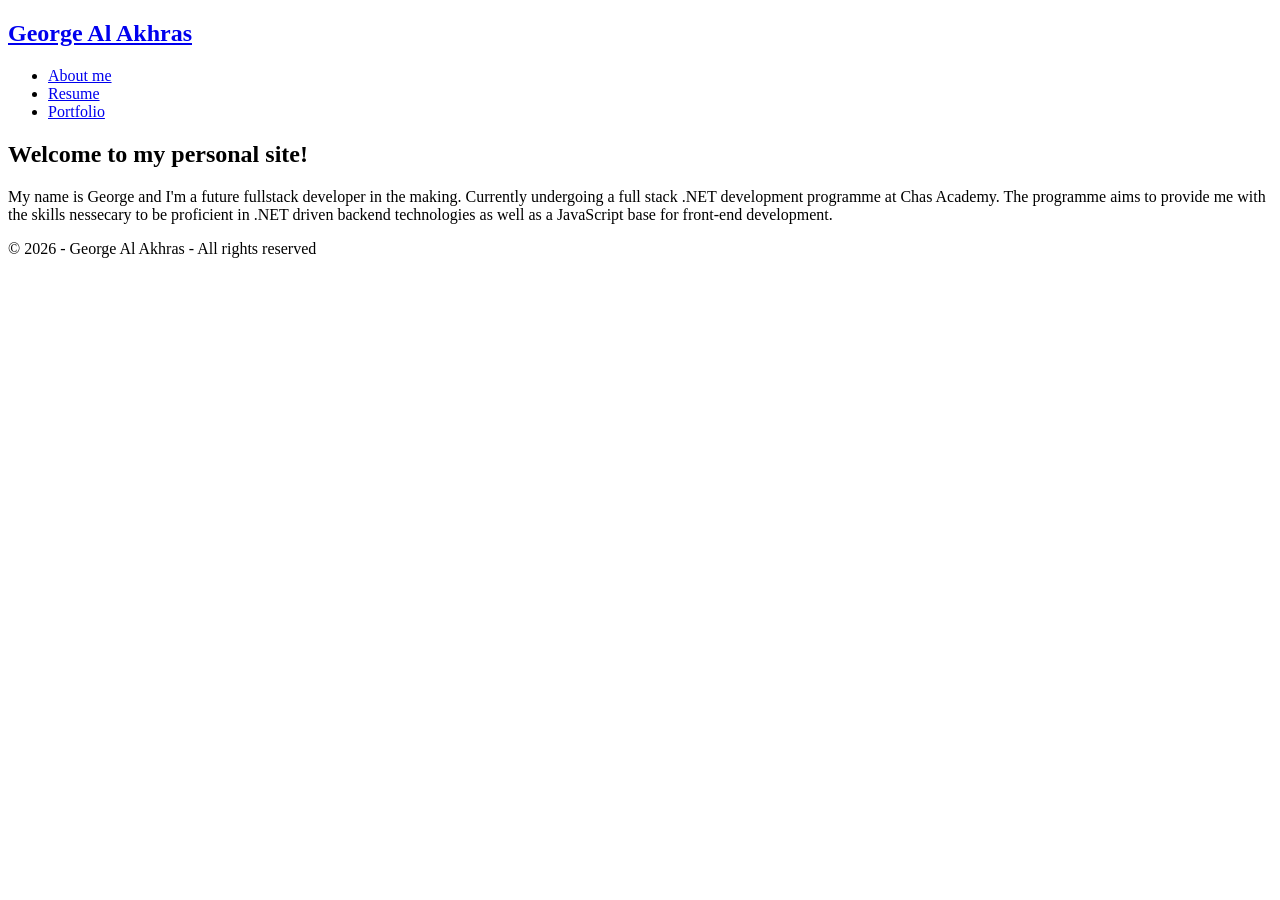
==== index.html @ b5c66d81 "init commit" ====
<!DOCTYPE html>
<html lang="en">
<head>
    <meta charset="UTF-8">
    <meta name="viewport" content="width=device-width, initial-scale=1.0">
    <title>George Al Akhras</title>
    <link rel="stylesheet" href="style.css">
</head>
<body>

    <nav>
        <div class = "nav-content">
            <h1 class ="site-title">
                <a href="index.html">George Al Akhras</a>
            </h1>
            <ul class ="nav-links">
                <li class ="nav-link">
                    <a href ="about.html">About me</a>
                </li>
                <li class ="nav-link">
                    <a href ="resume.html">Resume</a>
                </li>
                <li class ="nav-link">
                    <a href ="portfolio.html">Portfolio</a>
                </li>
            </ul>
        </div>
    </nav>
    
    <main>
        <section id="hero">
            <div class ="hero-content">
                <h2>Welcome to my personal site!</h2>
                <p>
                    My name is George and I'm a future fullstack developer in the making. Currently undergoing a full stack .NET development programme at Chas Academy. 
                    The programme aims to provide me with the skills nessecary to be proficient in .NET driven backend technologies as well as a JavaScript base for front-end development.
                </p>
            </div>
        </section>
    </main>


    <footer>&copy; 2026 - George Al Akhras - All rights reserved</footer>
</body>
</html>
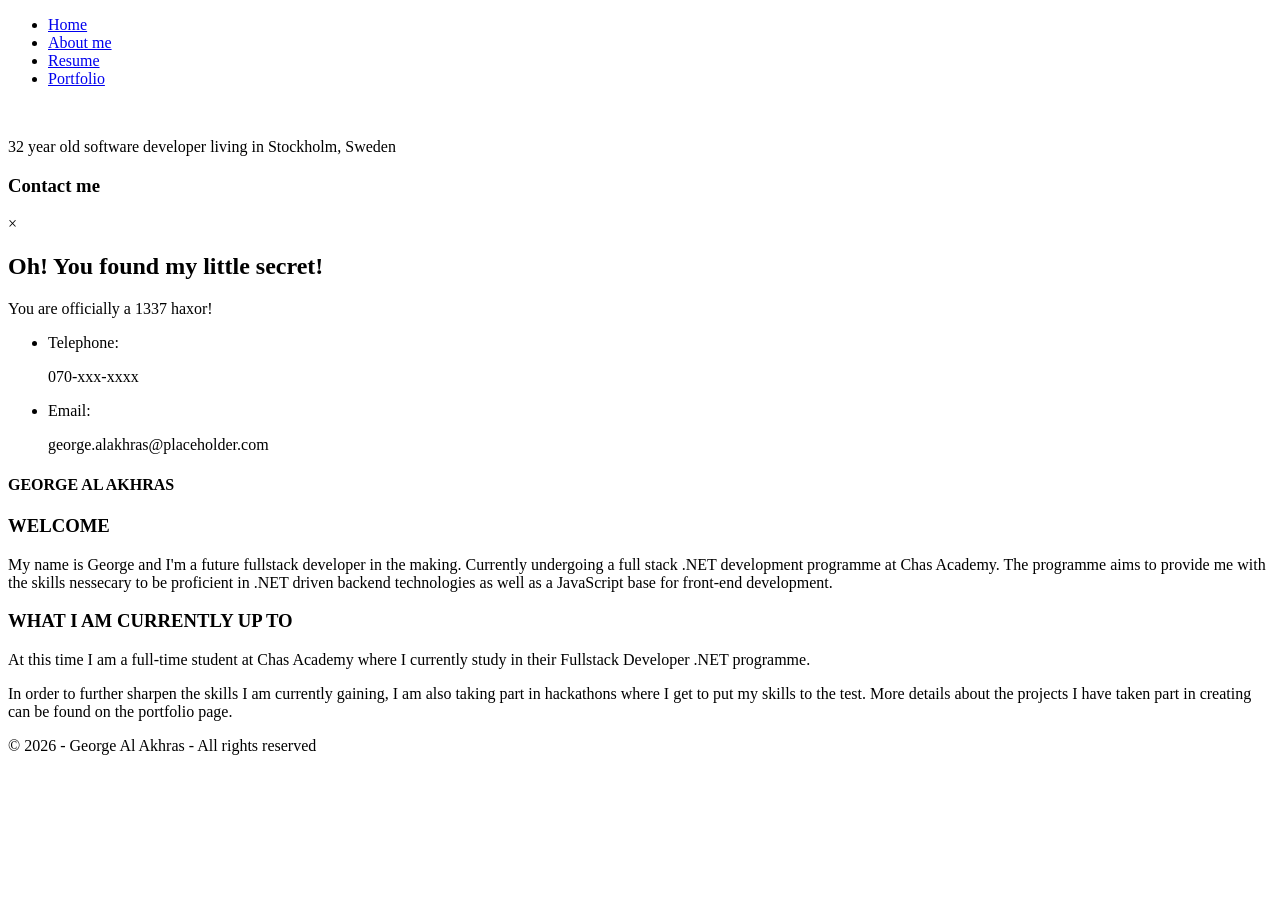
==== commit c90be9f4: "Finished site" ====
--- a/index.html
+++ b/index.html
@@ -5,15 +5,16 @@
     <meta name="viewport" content="width=device-width, initial-scale=1.0">
     <title>George Al Akhras</title>
     <link rel="stylesheet" href="style.css">
+    <script src="script.js" defer></script>
 </head>
 <body>
 
     <nav>
-        <div class = "nav-content">
-            <h1 class ="site-title">
-                <a href="index.html">George Al Akhras</a>
-            </h1>
+        <div class="nav-items">
             <ul class ="nav-links">
+                <li class="nav-link">
+                    <a class="active" href ="index.html">Home</a>
+                </li>
                 <li class ="nav-link">
                     <a href ="about.html">About me</a>
                 </li>
@@ -24,22 +25,83 @@
                     <a href ="portfolio.html">Portfolio</a>
                 </li>
             </ul>
+
         </div>
     </nav>
     
     <main>
-        <section id="hero">
-            <div class ="hero-content">
-                <h2>Welcome to my personal site!</h2>
-                <p>
+        <section>
+            <div class="resume-container">
+                <div class="sidebar">
+                    <div id="portrait">
+                        <img src="https://scontent-arn2-1.xx.fbcdn.net/v/t39.30808-6/266335736_10224789485701259_3052040500687613621_n.jpg?_nc_cat=104&ccb=1-7&_nc_sid=1d70fc&_nc_ohc=jvXuvKoGO4cQ7kNvwEnmtvx&_nc_oc=AdlWVHDaxX8MyIsXWINaOv7ymWr27-fhJhVCwHZp2dsbGXzo5fJmypEEJYO6T8FI29E&_nc_zt=23&_nc_ht=scontent-arn2-1.xx&_nc_gid=N2Yh1dSW2sP-V0uqYlZjdA&_nc_ss=8&oh=00_AfuckK5zJQ4NMOKRehBcFKVdHovN7cW7EbvjMg4N93OmQA&oe=69AA4E5C" alt="">
+                    </div>
+                    <p>32 year old software developer living in Stockholm, Sweden</p>
+                    <div class="sidebar-item">
+                        <div class="sidebar-title">
+                            <h3>Contact me</h3>
+                            <div id="easterModal" class="modal">
+                                <div class="modal-content">
+                                    <span id="close">&times;</span>
+                                    <h2>Oh! You found my little secret!</h2>
+                                    <p>You are officially a 1337 haxor!</p>
+                                </div>
+
+                            </div>
+                        </div>
+                        <div class="sidebar-content">
+                            <ul>
+                                <li>Telephone:
+                                    <p>070-xxx-xxxx</p>
+                                </li>
+                                <li>Email: 
+                                    <p>george.alakhras@placeholder.com</p>
+                                </li>
+                            </ul>
+                        </div>
+ 
+                    </div>
+                </div>
+                <div class="resume-main">
+                    <div class="main-hero">
+                    <h4>GEORGE AL AKHRAS</h4>
+                </div>
+                <div class="resume-about-me">
+                    <div class="resume-title">
+                        <h3>WELCOME</h3>
+                        <div class="about-description">
+                            <p>
+                                
                     My name is George and I'm a future fullstack developer in the making. Currently undergoing a full stack .NET development programme at Chas Academy. 
                     The programme aims to provide me with the skills nessecary to be proficient in .NET driven backend technologies as well as a JavaScript base for front-end development.
-                </p>
+                            </p>
+                        </div>
+                        </div>
+                    <div class="resume-work">
+                        <div class="resume-title">
+                            <h3>WHAT I AM CURRENTLY UP TO</h3>
+                        </div>
+                        <div class="resume-container">
+                            <div class="internal-work">
+                                <div class="work-card">
+                                    <p>
+                                    At this time I am a full-time student at Chas Academy where I currently study in their Fullstack Developer .NET programme. </p>
+                    
+                                    <p>In order to further sharpen the skills I am currently gaining, I am also taking part in hackathons where I get to put my skills to the test. More details about the projects I have taken part in creating can be found on the portfolio page.</p>
+                
+                                </div>
+                        
+                            </div>
+                        </div>
+                       
+                    </div>
+                   
+                </div>
             </div>
         </section>
     </main>
 
 
-    <footer>&copy; 2026 - George Al Akhras - All rights reserved</footer>
+    <footer id="easteregg1">&copy; 2026 - George Al Akhras - All rights reserved</footer>
 </body>
 </html>
